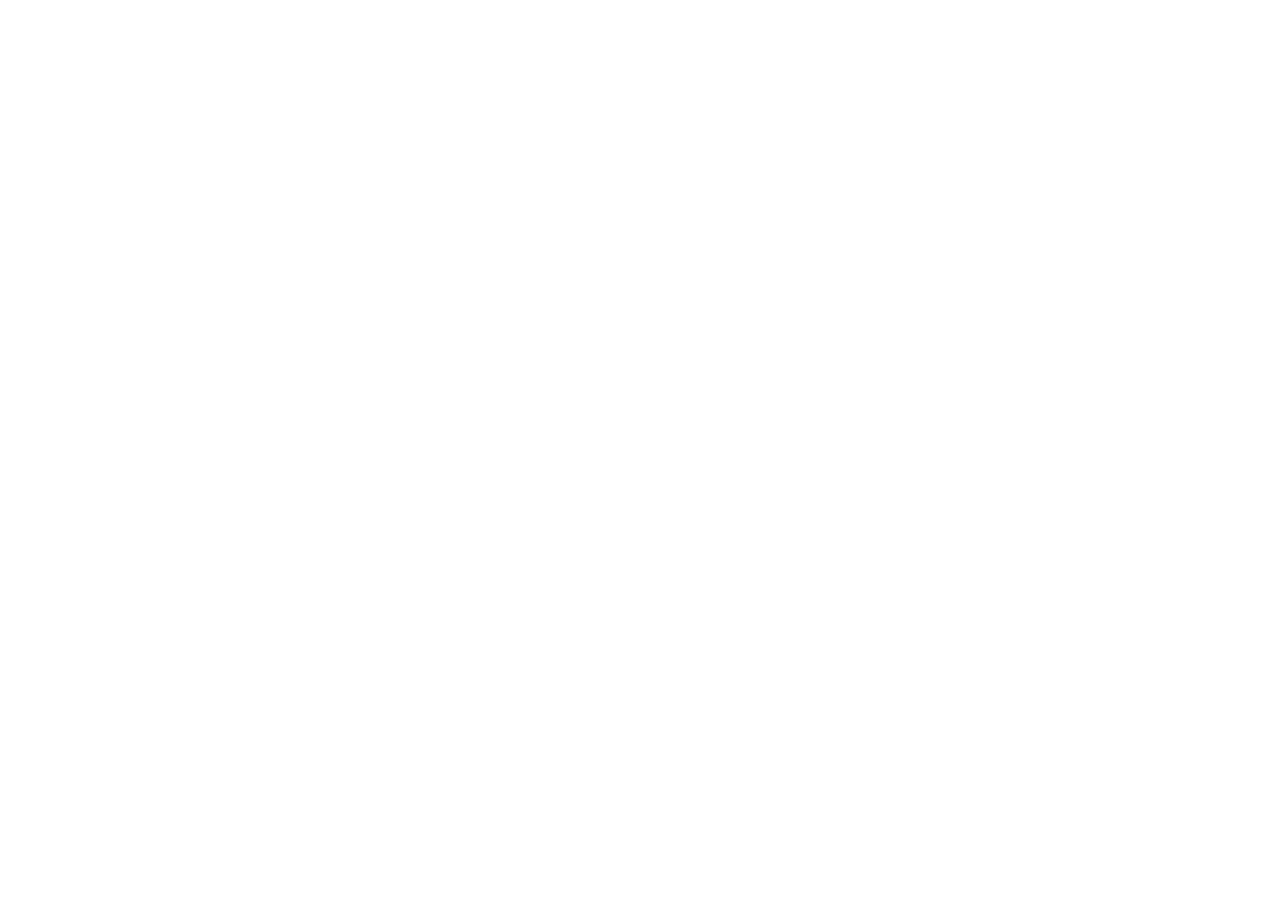
==== index.html @ 326ab7ab "First Commit" ====
<!doctype html>
<!--
@license
Copyright (c) 2015 The Polymer Project Authors. All rights reserved.
This code may only be used under the BSD style license found at http://polymer.github.io/LICENSE.txt
The complete set of authors may be found at http://polymer.github.io/AUTHORS.txt
The complete set of contributors may be found at http://polymer.github.io/CONTRIBUTORS.txt
Code distributed by Google as part of the polymer project is also
subject to an additional IP rights grant found at http://polymer.github.io/PATENTS.txt
-->
<html>
<head>

  <meta charset="utf-8">
  <meta name="viewport" content="width=device-width, initial-scale=1.0">

  <script src="../webcomponentsjs/webcomponents-lite.js"></script>
  <link rel="import" href="../ch-metro/ch-select2.html">

</head>
<body unresolved>
  <!-- Note: if the main element for this repository doesn't
       match the folder name, add a src="&lt;main-component&gt;.html" attribute,
       where &lt;main-component&gt;.html" is a file that imports all of the
       components you want documented. -->
  <ch-select2></ch-select2>

</body>
</html>
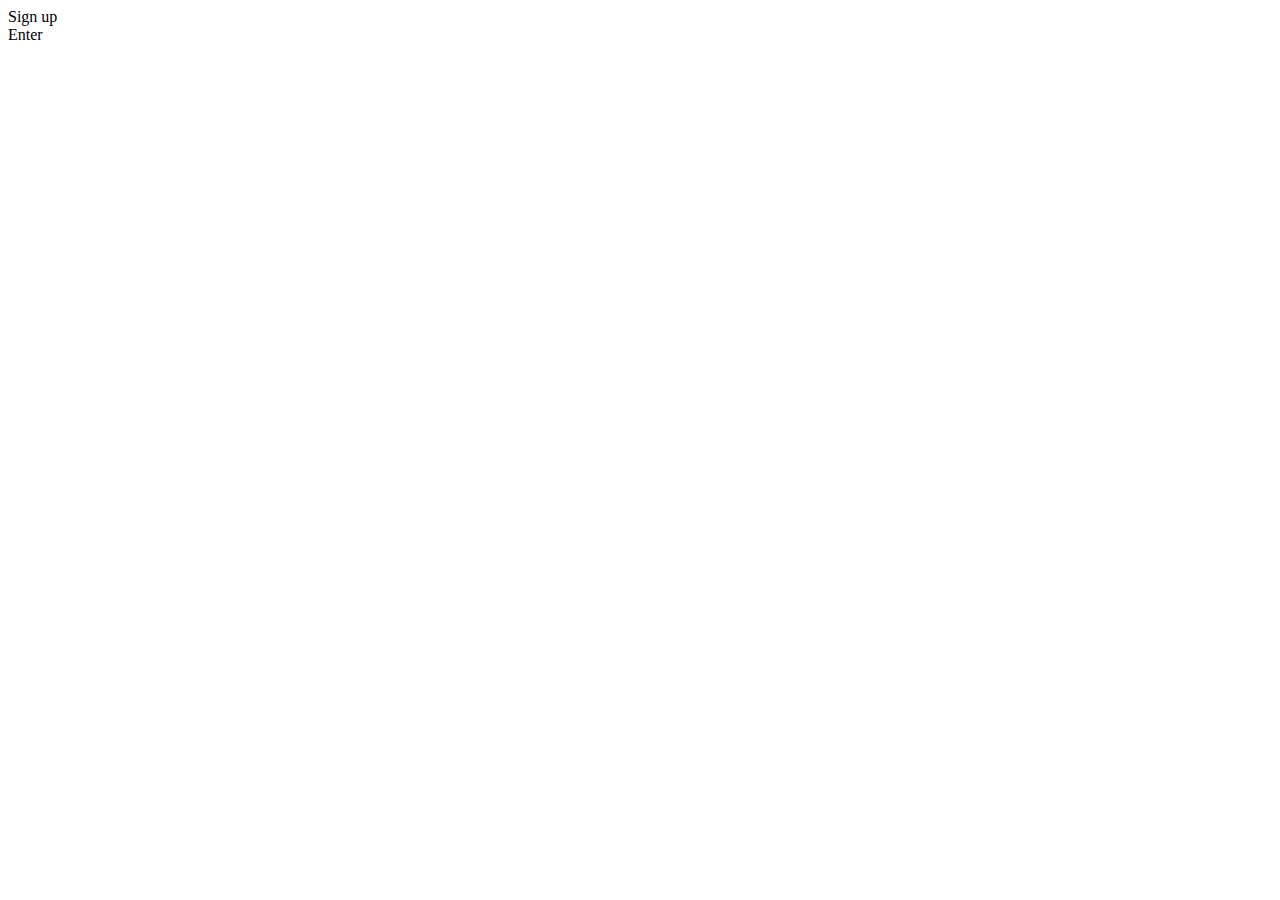
==== commit c729155f: "ch-menu" ====
--- a/index.html
+++ b/index.html
@@ -15,7 +15,8 @@
   <meta name="viewport" content="width=device-width, initial-scale=1.0">
 
   <script src="../webcomponentsjs/webcomponents-lite.js"></script>
-  <link rel="import" href="../ch-metro/ch-select2.html">
+  <!--<link rel="import" href="../ch-metro/ch-select2.html">-->
+  <link rel="import" href="../ch-metro/ch-menubar.html">
 
 </head>
 <body unresolved>
@@ -23,6 +24,20 @@
        match the folder name, add a src="&lt;main-component&gt;.html" attribute,
        where &lt;main-component&gt;.html" is a file that imports all of the
        components you want documented. -->
+  <ch-menubar scheme="pink">
+    <div id="right">
+      <a class="mdl-color-text--white"><span class="mif-log"></span>Sign up</a>
+    </div>
+    <div id="far-right">
+      <a class="dropdown-toggle fg-white"><span class="mif-enter"></span> Enter</a>
+      <div class="app-bar-drop-container bg-white fg-dark place-right"
+           data-role="dropdown" data-no-close="true">
+        <div class="padding20">
+
+        </div>
+      </div>
+    </div>
+  </ch-menubar>
   <ch-select2></ch-select2>
 
 </body>
